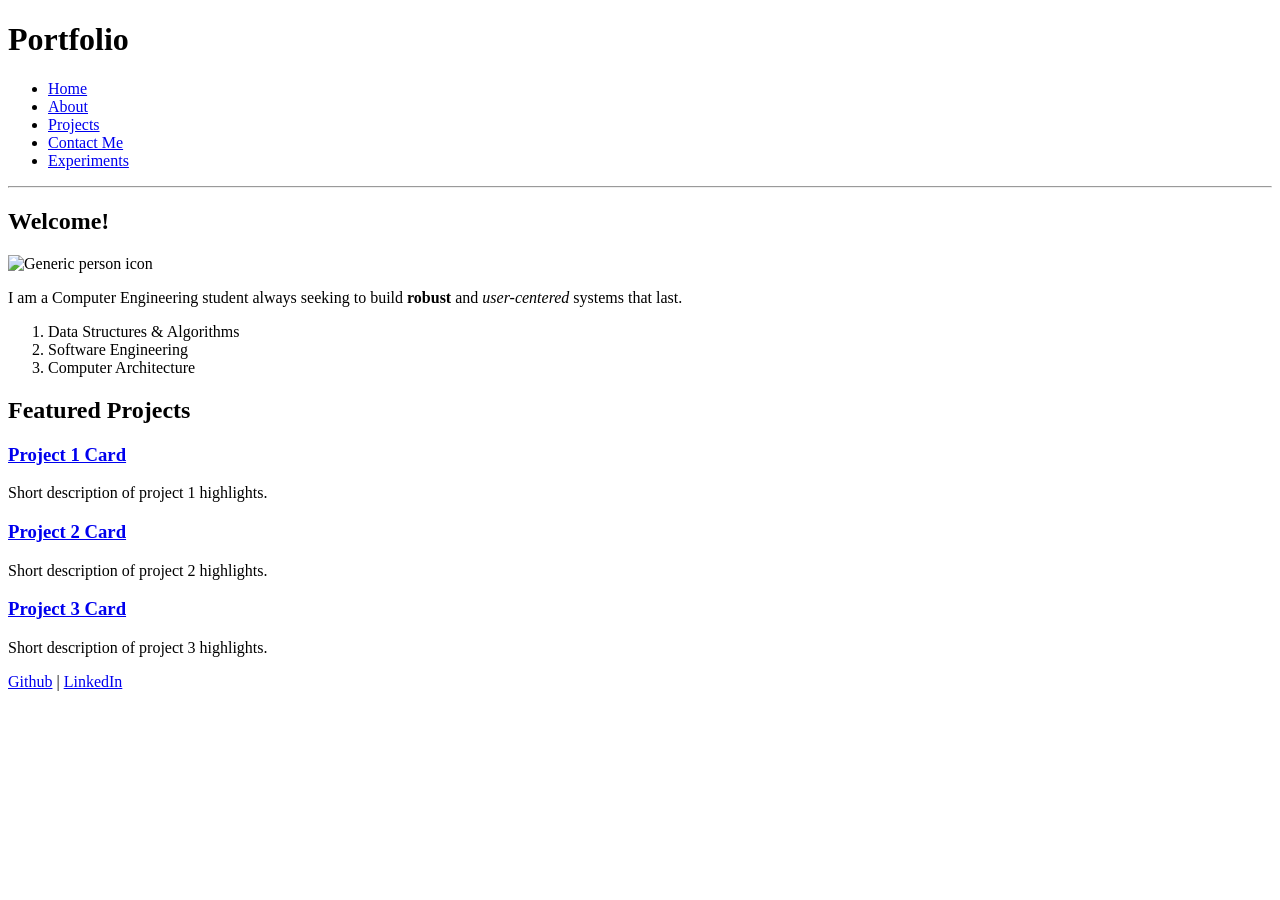
==== index.html @ 2cfa2d82 "Create index.html" ====
<!DOCTYPE html>
<html lang="en">

<head>
	<meta charset="utf-8" /><meta name="viewport" content="width=device-width, initial-scale=1.0"/>
	<title>Tia Lim's Portfolio</title>
	<link rel="icon" type="image/png" sizes="32x32" href="/favicon.png">
</head>

<body>
	<header>
		<h1>Portfolio</h1>
		<nav>
            <ul>
                <li><a href="index.html" class="Active">Home</a></li>
                <li><a href="about.html">About</a></li>
                <li><a href="projects.html">Projects</a></li>
				<li><a href="contact.html">Contact Me</a></li>
                <li><a href="experiments.html">Experiments</a></li>
            </ul>
        </nav>
	</header>
	<hr>
	<main>
		<section>
			<h2>Welcome!</h2>
			<picture>
			  <source media="(min-width:465px)" srcset="generic_icon.png">
			  <img src="generic_icon_small.jpg" alt="Generic person icon" width="200" height="200">
			</picture>
        	<p>I am a Computer Engineering student always seeking to build <strong>robust</strong> and <em>user-centered</em> systems that last.</p>
			<ol>
                <li>Data Structures & Algorithms</li>
                <li>Software Engineering</li>
				<li>Computer Architecture</li>
            </ol>
		</section>

		<section>
			<h2>Featured Projects</h2>
			<article>
                <h3><a href="projects.html#project-1">Project 1 Card</a></h3>
                <p>Short description of project 1 highlights.</p>
            </article>
			<article>
                <h3><a href="projects.html#project-2">Project 2 Card</a></h3>
                <p>Short description of project 2 highlights.</p>
            </article>
			<article>
                <h3><a href="projects.html#project-3">Project 3 Card</a></h3>
                <p>Short description of project 3 highlights.</p>
            </article>
		</section>
	</main>

	<footer>
        <p><a href="https://github.com">Github</a> | <a href="https://linkedin.com">LinkedIn</a></p>
    </footer>
</body>
</html>
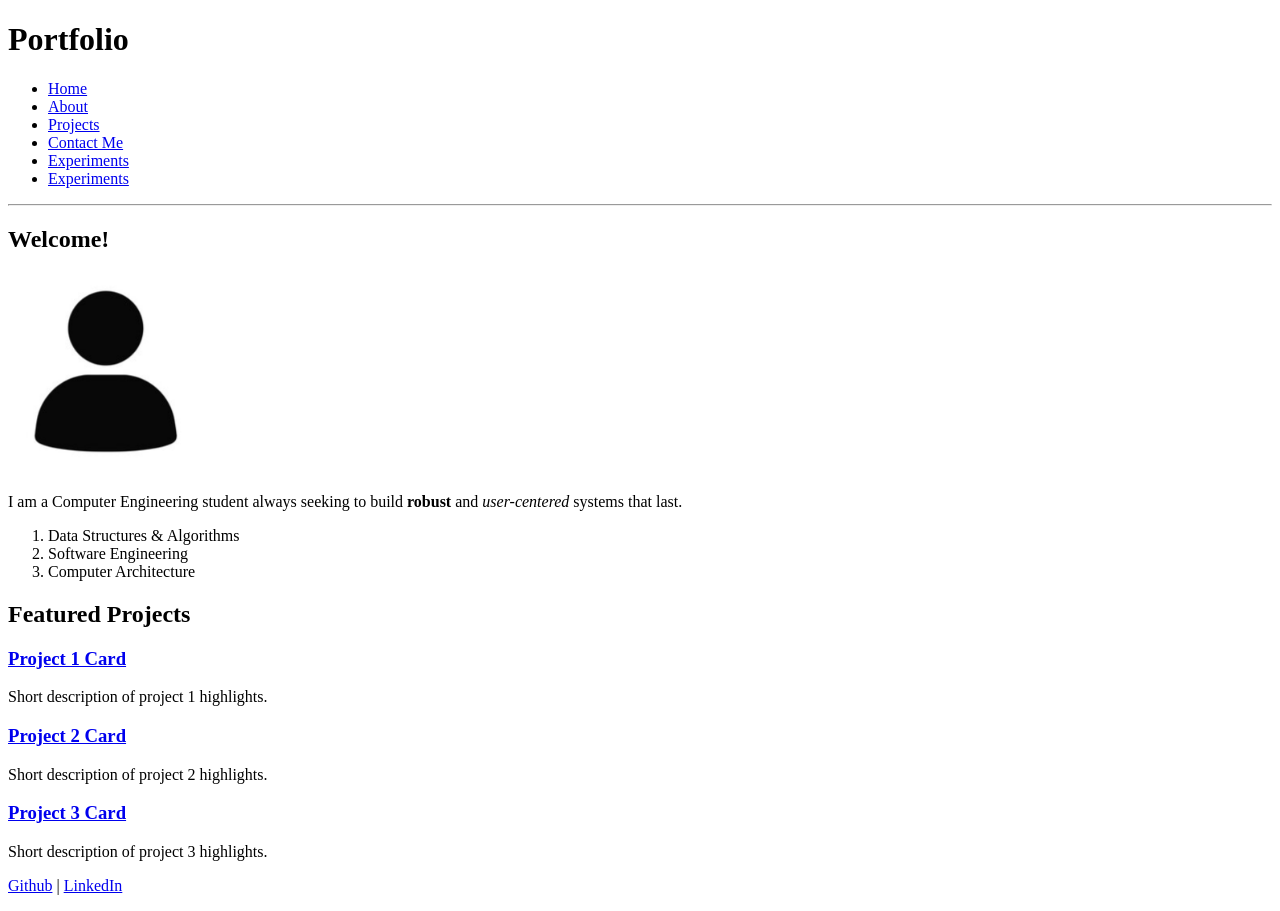
==== commit 95050946: "Linked cheese.html to each page" ====
--- a/index.html
+++ b/index.html
@@ -4,7 +4,7 @@
 <head>
 	<meta charset="utf-8" /><meta name="viewport" content="width=device-width, initial-scale=1.0"/>
 	<title>Tia Lim's Portfolio</title>
-	<link rel="icon" type="image/png" sizes="32x32" href="/favicon.png">
+	<link rel="icon" type="image/png" sizes="32x32" href="media/favicon.png">
 </head>
 
 <body>
@@ -17,6 +17,7 @@
                 <li><a href="projects.html">Projects</a></li>
 				<li><a href="contact.html">Contact Me</a></li>
                 <li><a href="experiments.html">Experiments</a></li>
+				<li><a href="part1/cheese.html">Experiments</a></li>
             </ul>
         </nav>
 	</header>
@@ -25,8 +26,8 @@
 		<section>
 			<h2>Welcome!</h2>
 			<picture>
-			  <source media="(min-width:465px)" srcset="generic_icon.png">
-			  <img src="generic_icon_small.jpg" alt="Generic person icon" width="200" height="200">
+			  <source media="(min-width:465px)" srcset="media/generic_icon.png">
+			  <img src="media/generic_icon_small.jpg" alt="Generic person icon" width="200" height="200">
 			</picture>
         	<p>I am a Computer Engineering student always seeking to build <strong>robust</strong> and <em>user-centered</em> systems that last.</p>
 			<ol>
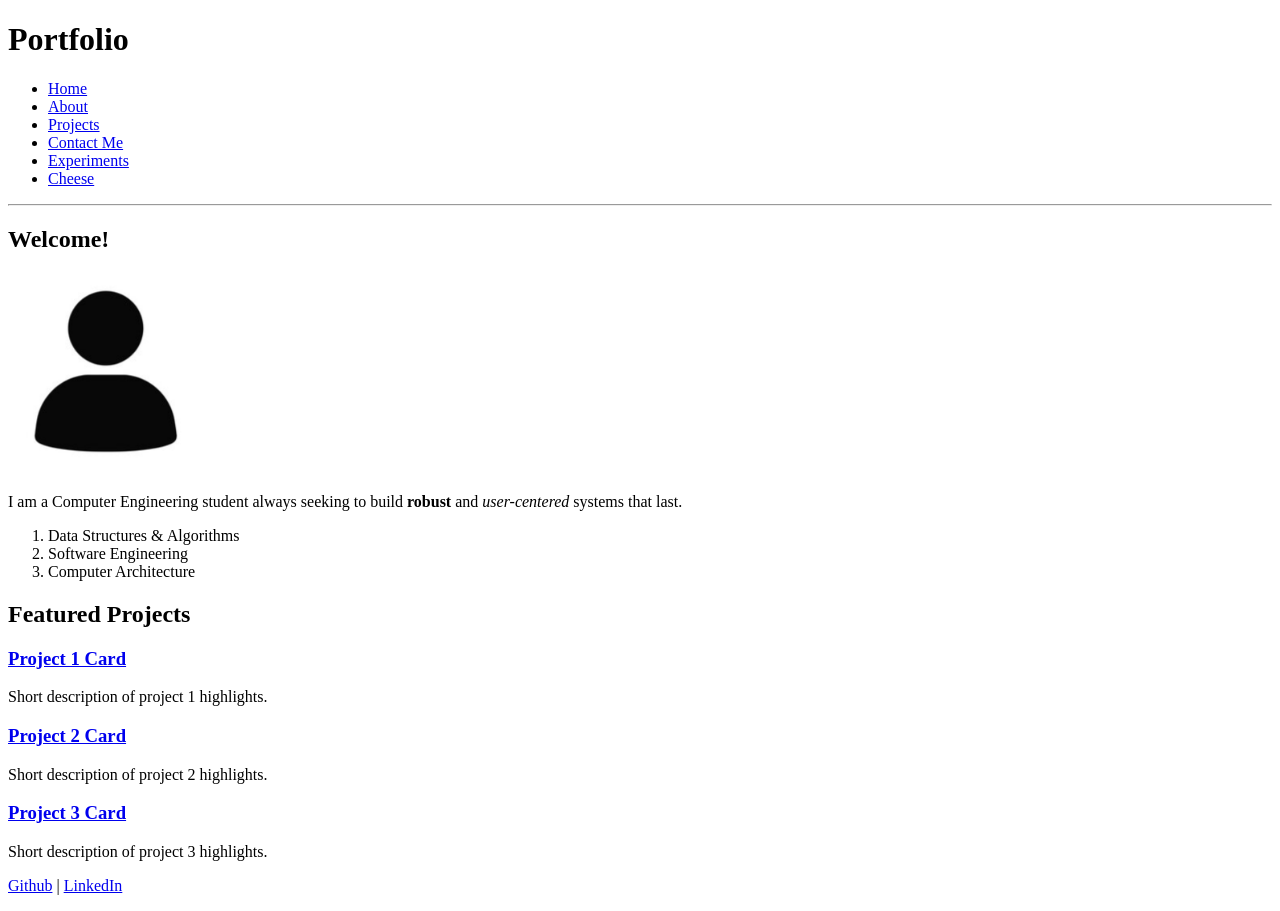
==== commit d9c021ce: "Renamed cheese.html link" ====
--- a/index.html
+++ b/index.html
@@ -17,7 +17,7 @@
                 <li><a href="projects.html">Projects</a></li>
 				<li><a href="contact.html">Contact Me</a></li>
                 <li><a href="experiments.html">Experiments</a></li>
-				<li><a href="part1/cheese.html">Experiments</a></li>
+				<li><a href="part1/cheese.html">Cheese</a></li>
             </ul>
         </nav>
 	</header>
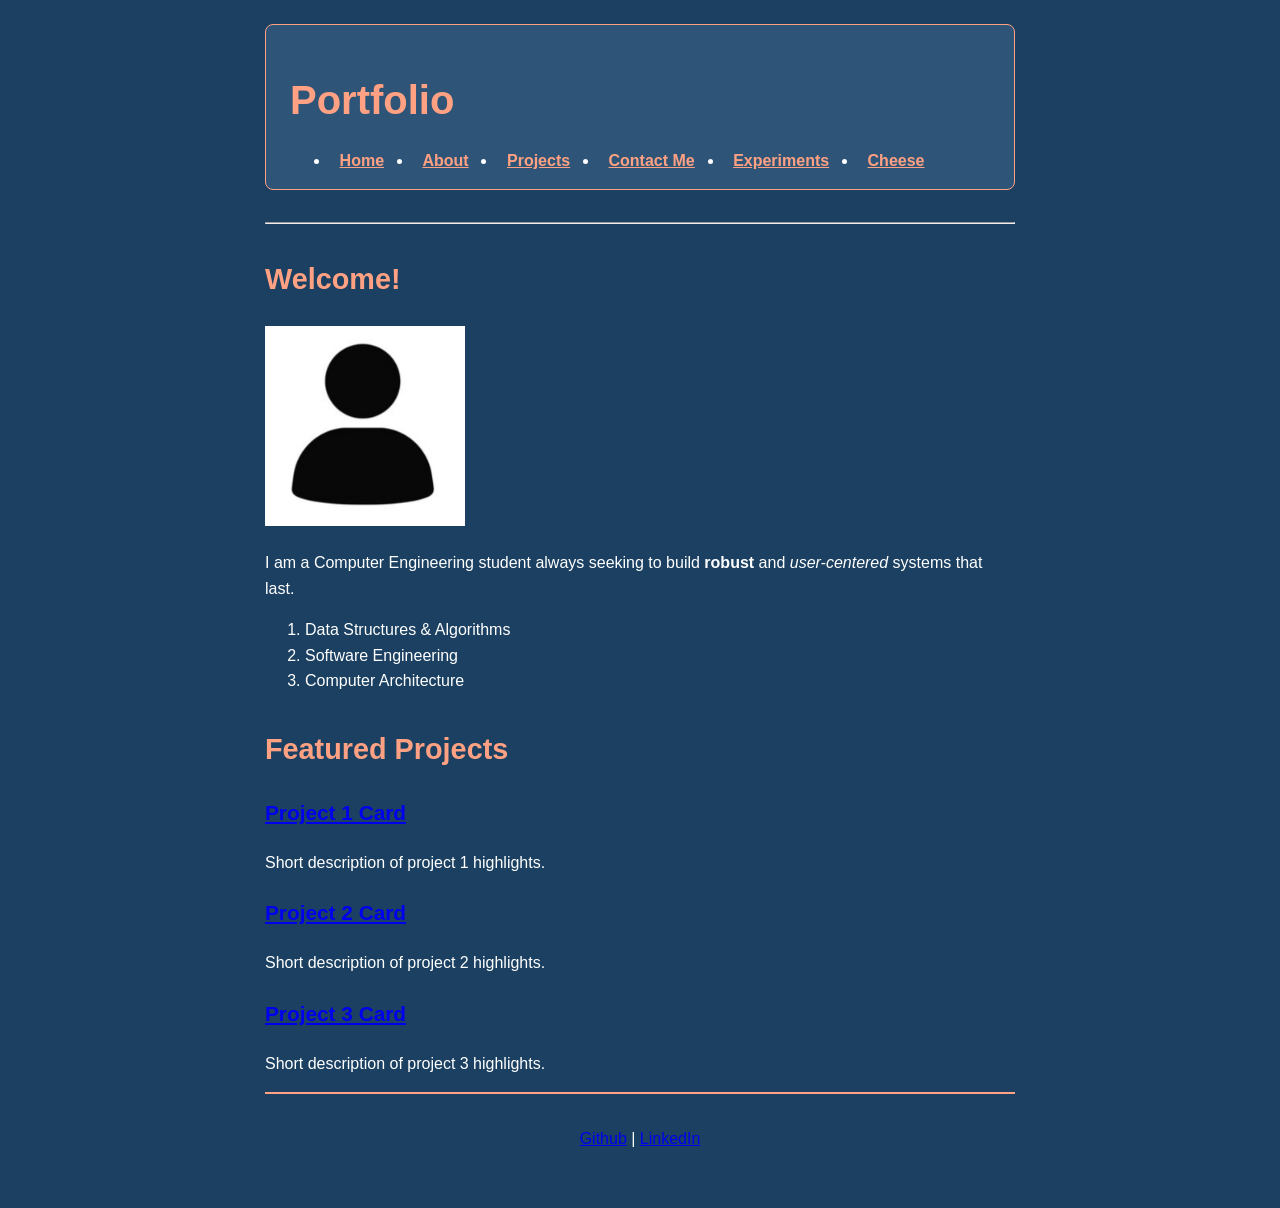
==== commit 411235e6: "Updated style.css" ====
--- a/index.html
+++ b/index.html
@@ -5,6 +5,7 @@
 	<meta charset="utf-8" /><meta name="viewport" content="width=device-width, initial-scale=1.0"/>
 	<title>Tia Lim's Portfolio</title>
 	<link rel="icon" type="image/png" sizes="32x32" href="media/favicon.png">
+	<link rel="stylesheet" href="style.css">
 </head>
 
 <body>
--- a/style.css
+++ b/style.css
@@ -0,0 +1,104 @@
+:root{
+    --bg-color: #1b4061;
+    --card-color: #2e5578;
+    --accent-color: #ffa182;
+    --font-color: white;
+    --font-stack: 'Segoe UI', Tahoma, Geneva, Verdana, sans-serif;
+    --max-width: 750px;
+}
+
+body{
+    font-family: var(--font-stack);
+    color: var(--font-color);
+    background-color: var(--bg-color);
+    line-height: 1.6;
+    max-width: var(--max-width);
+    margin: 0 auto;
+    padding: 1.5rem;
+}
+
+h1 {
+  font-size: 2.5rem;
+  color: var(--accent-color);
+  margin-bottom: 0.5rem;
+}
+h2 {
+  font-size: 1.8rem;
+  color: var(--accent-color);
+  margin-top: 2rem;
+}
+h3 {
+  font-size: 1.3rem;
+  color: var(--accent-color);
+}
+
+header {
+  background-color: var(--card-color);
+  border: 1px solid var(--accent-color);
+  padding: 1rem 1.5rem;
+  border-radius: 8px;
+  margin-bottom: 2rem;
+}
+
+nav ul {
+  display: flex;
+  flex-direction: row;
+  gap: 1.2rem;
+  margin: 1rem 0 0 0;
+}
+nav a {
+  color: var(--accent-color);
+  font-weight: 600;
+  padding: 0.3em 0.6em;
+  border-radius: 4px;
+}
+
+project-card{
+  display: flex;
+  flex-direction: column;
+  gap: 1.5rem;
+  padding: 0.5rem;
+}
+
+contact-grid{
+  display: grid;
+  grid: 150px / auto auto auto;
+  grid-gap: 10px;
+  padding: 10px;
+}
+
+/*Attribute selector*/
+/*Targets links pointing to external domains */
+a[target="_blank"] {
+  font-style: italic;
+}
+/*Combinator 1*/
+/*Targets the contact logos and description in contact.html*/
+contact-grid > div {
+  text-align: center;
+  padding: 20px 0;
+}
+
+/*Combinator 2*/
+/*Targets the project details in the index.html's Featured Projects articles*/
+article > h3 > p {
+  padding-left: 5px;
+}
+
+a:hover, button:hover {
+  color: var(--font-color);
+  background-color: var(--card-color);
+}
+
+a:focus, input:focus, textarea:focus, button:focus, select:focus {
+  outline: 2px solid var(--accent-color);
+  outline-offset: 2px;
+}
+
+footer {
+  text-align: center;
+  padding: 1rem;
+  font: var(--font-stack);
+  color: var(--font-color);
+  border-top: 2px solid var(--accent-color);
+}
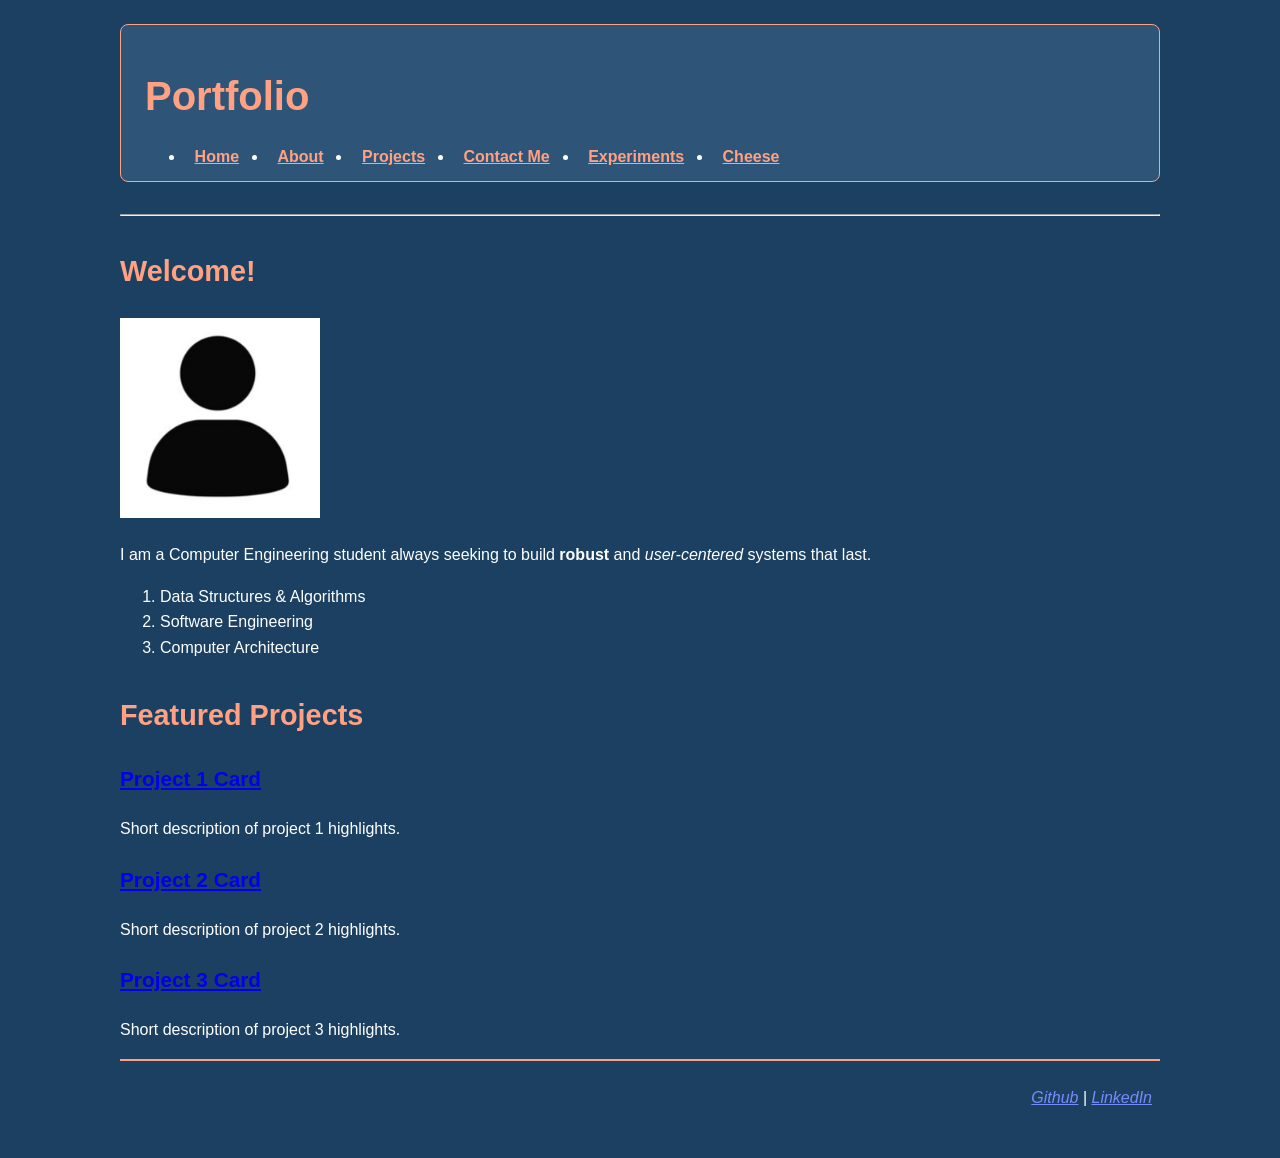
==== commit 0da7cf3b: "Edited links" ====
--- a/index.html
+++ b/index.html
@@ -56,7 +56,7 @@
 	</main>
 
 	<footer>
-        <p><a href="https://github.com">Github</a> | <a href="https://linkedin.com">LinkedIn</a></p>
+        <p><a href="https://github.com" target="_blank">Github</a> | <a href="https://linkedin.com" target="_blank">LinkedIn</a></p>
     </footer>
 </body>
 </html>
--- a/style.css
+++ b/style.css
@@ -3,8 +3,9 @@
     --card-color: #2e5578;
     --accent-color: #ffa182;
     --font-color: white;
+    --link-color: #778bfc;
     --font-stack: 'Segoe UI', Tahoma, Geneva, Verdana, sans-serif;
-    --max-width: 750px;
+    --max-width: 65rem;
 }
 
 body{
@@ -35,7 +36,7 @@
 header {
   background-color: var(--card-color);
   border: 1px solid var(--accent-color);
-  padding: 1rem 1.5rem;
+  padding: 0.75rem 1.5rem;
   border-radius: 8px;
   margin-bottom: 2rem;
 }
@@ -58,18 +59,28 @@
   flex-direction: column;
   gap: 1.5rem;
   padding: 0.5rem;
+  background-color: var(--card-color);
+  border: 1px solid var(--accent-color);
 }
 
 contact-grid{
   display: grid;
   grid: 150px / auto auto auto;
   grid-gap: 10px;
+  margin-bottom: 40px;
   padding: 10px;
+}
+
+fieldset{
+    min-width: 0; 
+    max-width: 40rem; 
+    width: 100%;
 }
 
 /*Attribute selector*/
 /*Targets links pointing to external domains */
 a[target="_blank"] {
+  color: var(--link-color);
   font-style: italic;
 }
 /*Combinator 1*/
@@ -95,10 +106,10 @@
   outline-offset: 2px;
 }
 
-footer {
-  text-align: center;
-  padding: 1rem;
+footer{
+  text-align: right;
+  padding: 0.5rem;
   font: var(--font-stack);
   color: var(--font-color);
-  border-top: 2px solid var(--accent-color);
+  border-top: 2px solid var(--accent-color);  
 }
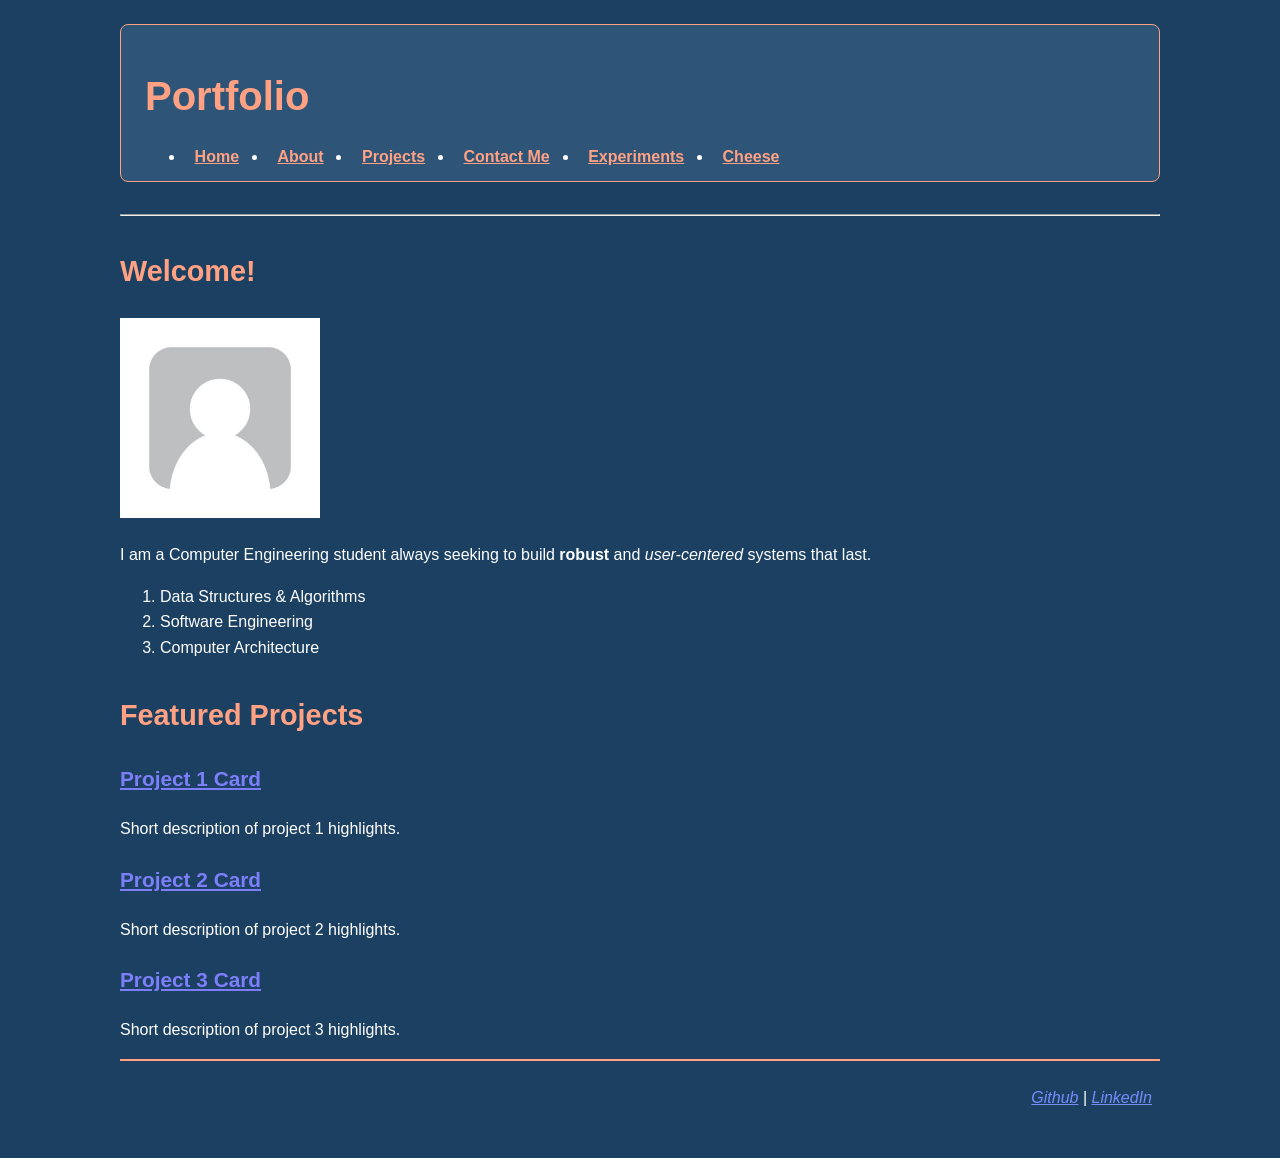
==== commit 9f29901f: "Edits" ====
--- a/index.html
+++ b/index.html
@@ -41,7 +41,7 @@
 		<section>
 			<h2>Featured Projects</h2>
 			<article>
-                <h3><a href="projects.html#project-1">Project 1 Card</a></h3>
+                <h3><a href="projects.html#project-1" >Project 1 Card</a></h3>
                 <p>Short description of project 1 highlights.</p>
             </article>
 			<article>
--- a/style.css
+++ b/style.css
@@ -73,10 +73,14 @@
 
 fieldset{
     min-width: 0; 
-    max-width: 40rem; 
+    max-width: 60rem; 
     width: 100%;
+    margin: 15px;
 }
 
+a{
+    color: #7d7ffa;
+}
 /*Attribute selector*/
 /*Targets links pointing to external domains */
 a[target="_blank"] {
@@ -93,7 +97,7 @@
 /*Combinator 2*/
 /*Targets the project details in the index.html's Featured Projects articles*/
 article > h3 > p {
-  padding-left: 5px;
+  padding-left: 10px;
 }
 
 a:hover, button:hover {
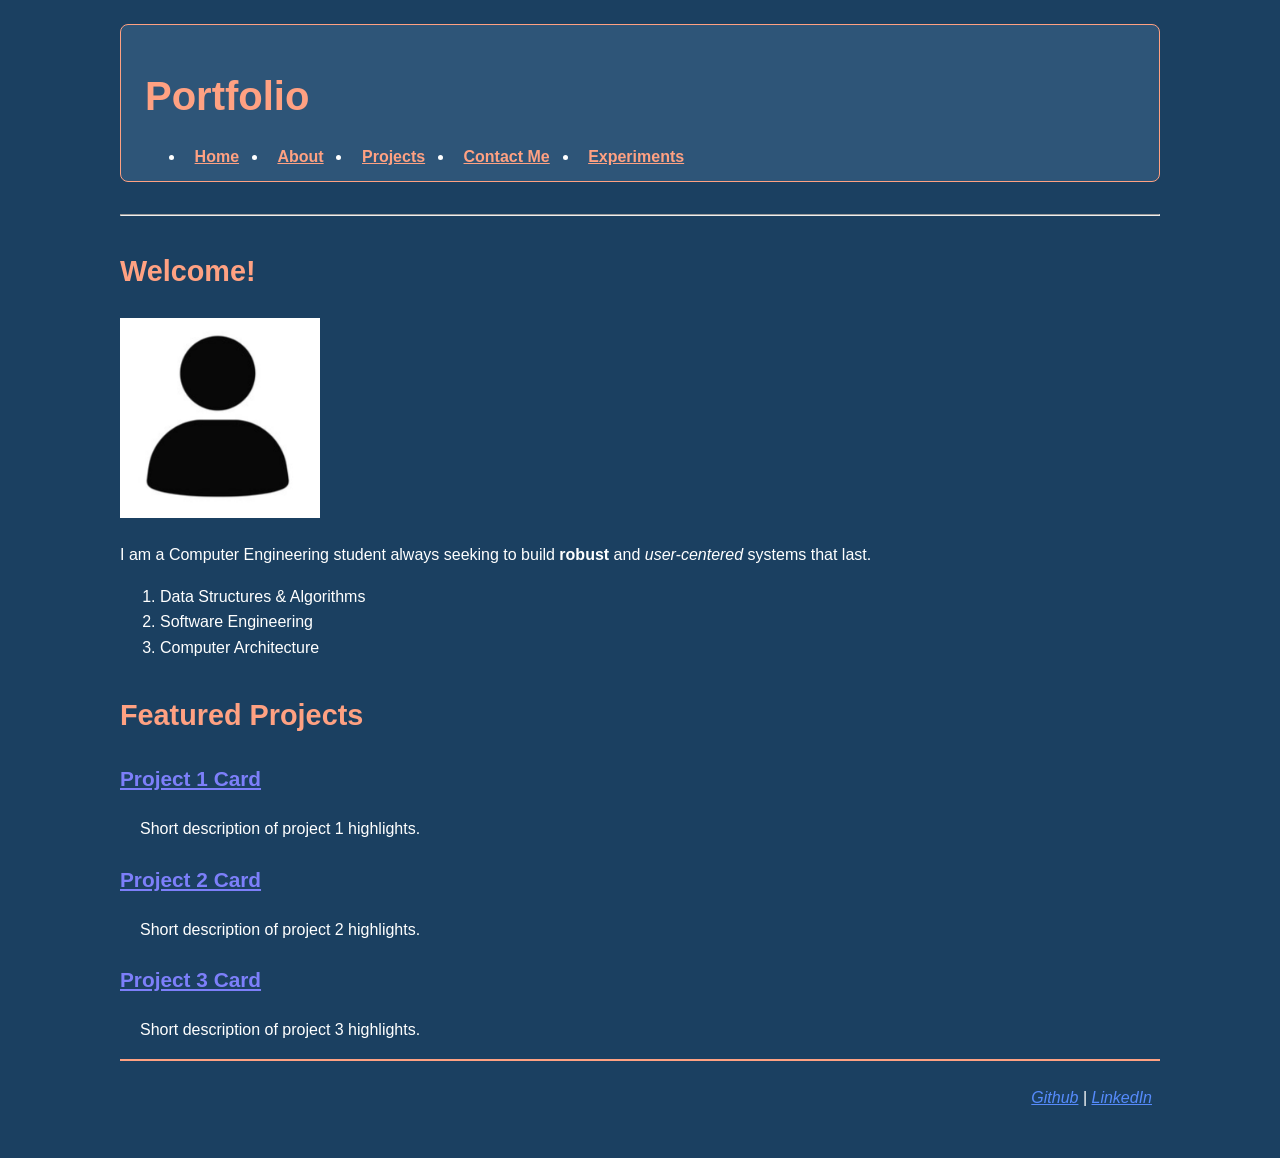
==== commit cbe5117a: "Removed Cheese links" ====
--- a/index.html
+++ b/index.html
@@ -18,7 +18,6 @@
                 <li><a href="projects.html">Projects</a></li>
 				<li><a href="contact.html">Contact Me</a></li>
                 <li><a href="experiments.html">Experiments</a></li>
-				<li><a href="part1/cheese.html">Cheese</a></li>
             </ul>
         </nav>
 	</header>
--- a/style.css
+++ b/style.css
@@ -3,7 +3,7 @@
     --card-color: #2e5578;
     --accent-color: #ffa182;
     --font-color: white;
-    --link-color: #778bfc;
+    --link-color: #568bfc;
     --font-stack: 'Segoe UI', Tahoma, Geneva, Verdana, sans-serif;
     --max-width: 65rem;
 }
@@ -61,6 +61,7 @@
   padding: 0.5rem;
   background-color: var(--card-color);
   border: 1px solid var(--accent-color);
+  margin: 1rem;
 }
 
 contact-grid{
@@ -77,10 +78,12 @@
     width: 100%;
     margin: 15px;
 }
+textarea{
+    min-width: 0; 
+    max-width: 40rem; 
+    width: 100%;
+}
 
-a{
-    color: #7d7ffa;
-}
 /*Attribute selector*/
 /*Targets links pointing to external domains */
 a[target="_blank"] {
@@ -96,8 +99,12 @@
 
 /*Combinator 2*/
 /*Targets the project details in the index.html's Featured Projects articles*/
-article > h3 > p {
-  padding-left: 10px;
+article > p {
+  padding-left: 20px;
+}
+
+h3 > a {
+    color: #7d7ffa;
 }
 
 a:hover, button:hover {
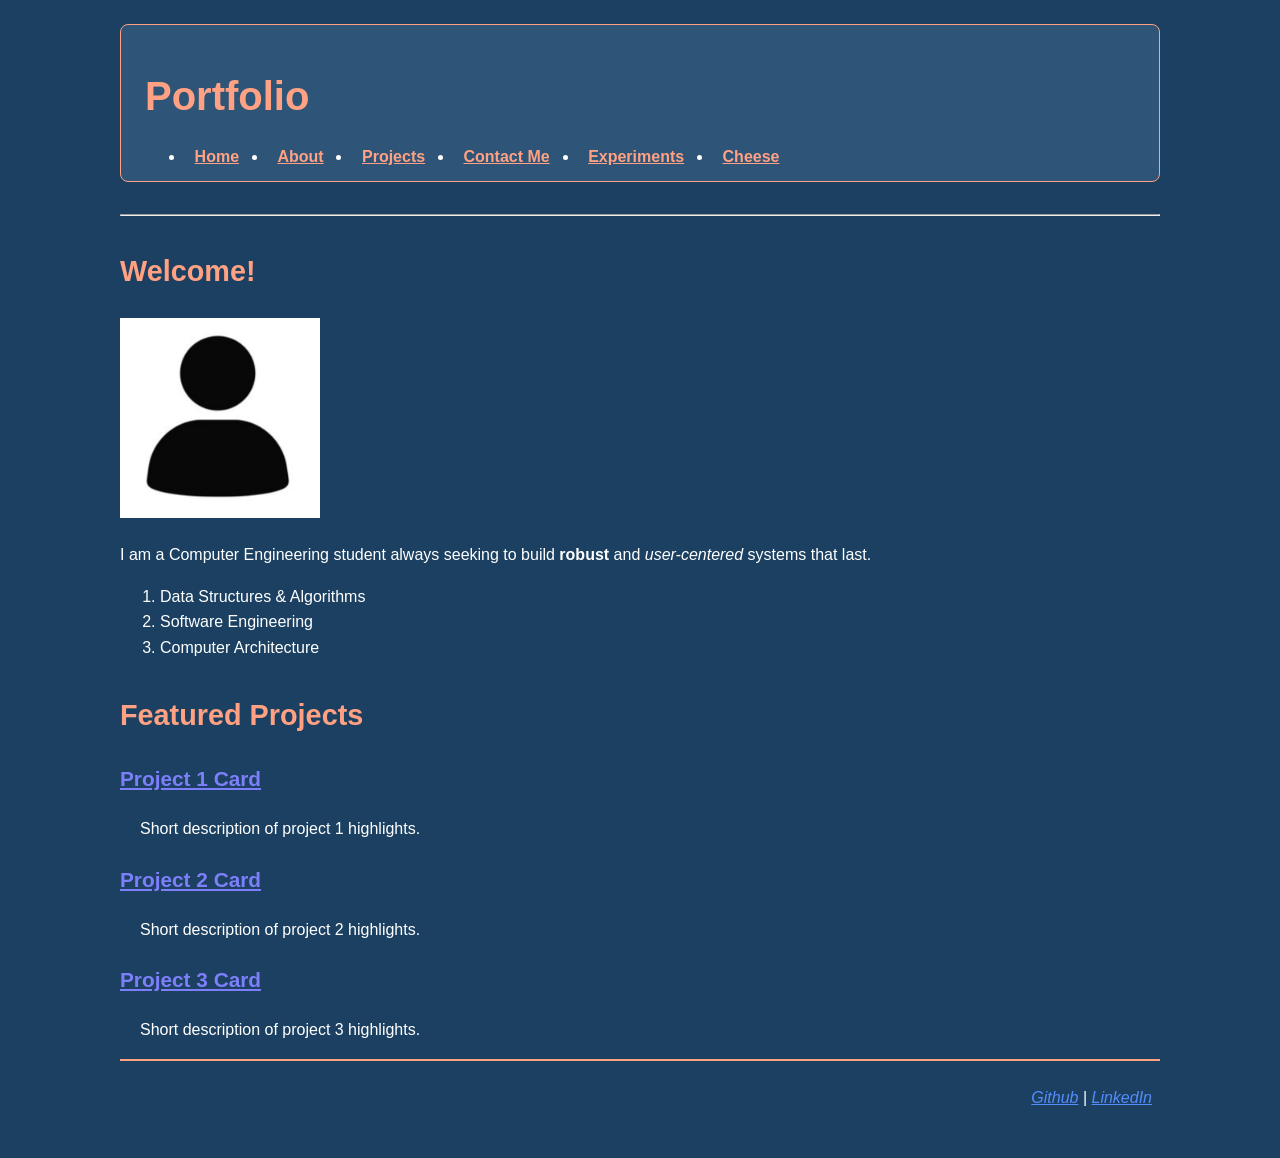
==== commit 005fe120: "Added Cheese link back in" ====
--- a/index.html
+++ b/index.html
@@ -18,6 +18,7 @@
                 <li><a href="projects.html">Projects</a></li>
 				<li><a href="contact.html">Contact Me</a></li>
                 <li><a href="experiments.html">Experiments</a></li>
+				<li><a href="part1/cheese.html">Cheese</a></li>
             </ul>
         </nav>
 	</header>
